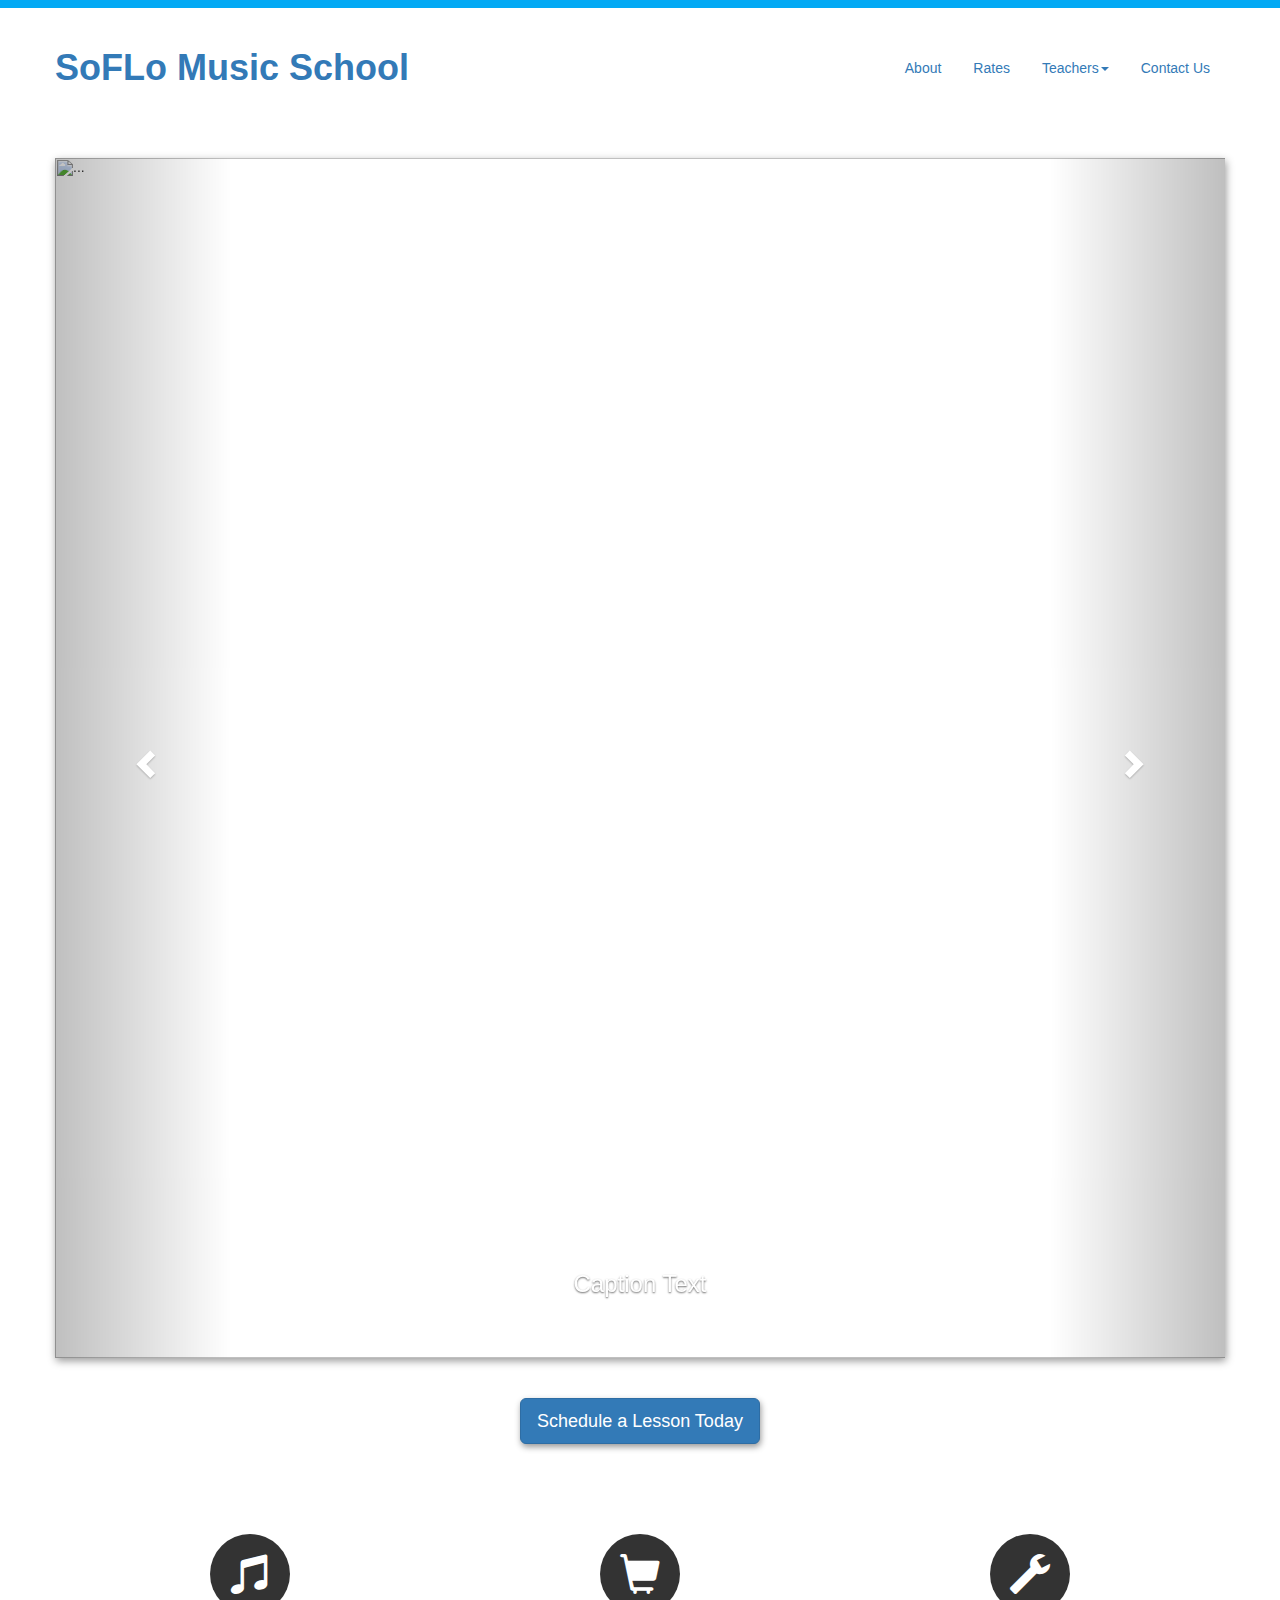
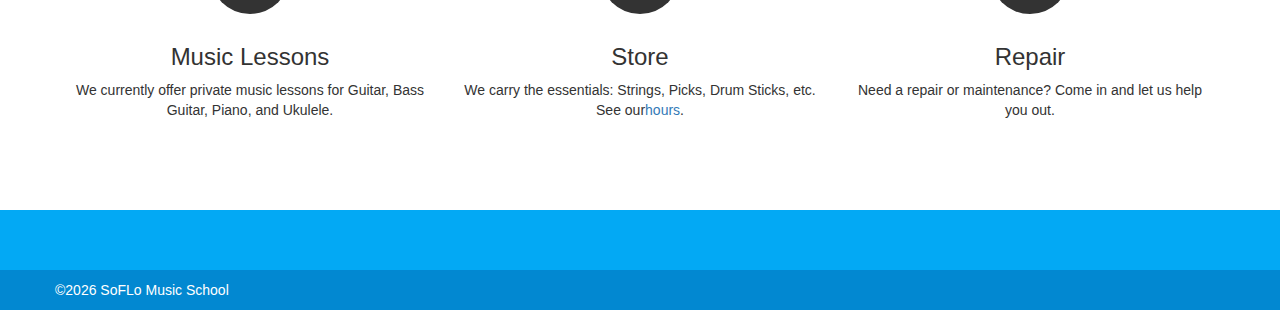
==== index.html @ d063a905 "Merge pull request #1 from ron953/gh-pages" ====
<!DOCTYPE html5><html><head><meta name="viewport" content="width=device-width, initial-scale=1"/><meta name="theme-color" content="#03A9F4"/><!--meta(name="theme-color", content="#0288D1")--><link rel="stylesheet" href="https://maxcdn.bootstrapcdn.com/bootstrap/3.3.4/css/bootstrap.min.css"/><link rel="stylesheet" href="css/main.css"/><script src="https://ajax.googleapis.com/ajax/libs/jquery/1.11.0/jquery.min.js"></script><script src="https://maxcdn.bootstrapcdn.com/bootstrap/3.3.4/js/bootstrap.min.js"></script><title>SoFLo Music School</title></head><body><div class="topbar"></div><header><div class="container"><div class="row"><h1 class="hidden-sm hidden-xs"><a href="http://kamranpayne.com/soflomusic/" class="logo">SoFLo Music School</a></h1><h1 class="visible-sm visible-xs"><a href="http://kamranpayne.com/soflomusic/" class="logo">SoFLo</a></h1><nav><ul class="nav nav-pills"><li role="presentation"><a href="about">About</a></li><li role="presentation"><a href="rates">Rates</a></li><li role="presentation" class="dropdown"><a data-toggle="dropdown" href="teachers" role="button" aria-expanded="false" class="dropdown-toggle">Teachers<span class="caret"></span></a><ul role="menu" class="dropdown-menu"><li><a href="#">Teacher</a></li></ul></li><li role="presentation"><a href="contact">Contact Us</a></li><!--h2 561 674 1151--></ul></nav></div></div></header><main><div class="container"><div class="row"><div id="carousel-example-generic" data-ride="carousel" class="carousel slide"><!-- Indicators--><ol class="carousel-indicators"><li data-target="#carousel-example-generic" data-slide-to="0" class="active"></li><li data-target="#carousel-example-generic" data-slide-to="1"></li><li data-target="#carousel-example-generic" data-slide-to="2"></li></ol><!-- Wrapper for slides--><div class="carousel-inner"><div class="item active"><img src="http://static.wixstatic.com/media/f38551_04e4e0e29b674c2bb5679f893d02dc1f.jpg_srz_p_960_395_75_22_0.50_1.20_0.00_jpg_srz" alt="..."><div class="carousel-caption"><h3>Caption Text</h3></div></div><div class="item"><img src="http://static.wixstatic.com/media/f38551_1d098dad4d2e483590732414397a94cf.jpg_srz_p_960_395_75_22_0.50_1.20_0.00_jpg_srz" alt="..."><div class="carousel-caption"><h3>Caption Text</h3></div></div><div class="item"><img src="http://static.wixstatic.com/media/f38551_32295f64a2704b3288e647684de9fb22.jpg_srz_p_960_395_75_22_0.50_1.20_0.00_jpg_srz" alt="..."><div class="carousel-caption"><h3>Caption Text</h3></div></div></div><!-- Controls--><a href="#carousel-example-generic" role="button" data-slide="prev" class="left carousel-control"><span class="glyphicon glyphicon-chevron-left"></span></a><a href="#carousel-example-generic" role="button" data-slide="next" class="right carousel-control"><span class="glyphicon glyphicon-chevron-right"></span></a></div><!-- Carousel--><div class="call-to-action"><a href="contact" class="btn btn-primary btn-lg">Schedule a Lesson Today</a></div></div><div class="row features"><div class="col-sm-4"><div class="music-icon"><span class="glyphicon glyphicon-music"></span></div><h3>Music Lessons</h3><p>We currently offer private music lessons for Guitar, Bass Guitar, Piano, and Ukulele.</p></div><div class="col-sm-4"><div class="cart-icon"><span class="glyphicon glyphicon-shopping-cart"></span></div><h3>Store</h3><p>We carry the essentials: Strings, Picks, Drum Sticks, etc. See our<a href="rates">hours</a>.</p></div><div class="col-sm-4"><div class="repair-icon"><span class="glyphicon glyphicon-wrench"></span></div><h3>Repair</h3><p>Need a repair or maintenance? Come in and let us help you out.</p></div></div></div></main><footer><div class="footer"></div><div class="bottombar"><div class="container"><div class="row"><span>&copy<script>document.write(new Date().getFullYear())</script> SoFLo Music School</span></div></div></div></footer></body></html>
---- css/main.css ----
body{min-height:100%}.topbar{background-color:#03A9F4;width:100%;height:8px}header{width:100%;padding:20px;vertical-align:middle}header h1{text-align:left;font-weight:600;float:left}header nav{padding-top:20px;text-align:right;float:right}.navlist li{display:inline;padding:5px}main .row{padding-top:40px}main .carousel{box-shadow:1px 3px 8px 0 #999}main .carousel img{width:1200px}main .call-to-action{padding-top:40px;text-align:center}main .call-to-action .btn{box-shadow:1px 3px 6px 0 #999}main .features{text-align:center}main .features .music-icon,main .features .cart-icon,main .features .repair-icon{width:80px;height:80px;border-radius:40px;margin:0 auto;background-color:#333;margin-top:50px;margin-bottom:30px}main .features span{color:#fff;line-height:80px;font-size:40px}main .about{min-height:600px}main .about .about-image{margin-bottom:40px}main .hours{margin:0 auto;max-width:500px;margin-bottom:40px}main .image-divider{height:300px;width:100%;background-image:url("http://static.wixstatic.com/media/f38551_d51804e5419b4db7ba45110c6b337295.jpg_srz_p_925_270_75_22_0.50_1.20_0.00_jpg_srz");background-size:cover;box-shadow:0 0 6px 2px #999;margin-bottom:20px}main .rates table{font-size:0.9em}main .rates .asterisk{color:#F44336}main .contact{margin-bottom:60px}main .contact-map{position:relative;height:360px}main .contact-map iframe{display:block;position:relative;z-index:1}main .contact-map::before{content:'';position:absolute;z-index:2;box-shadow:inset 0 8px 8px -8px #696868,inset 0 -8px 8px -8px #696868;top:0;right:0;bottom:0;left:0;pointer-events:none}footer .footer{margin-top:80px;background-color:#03A9F4;height:60px}footer .bottombar{background-color:#0288D1;color:#fff;padding:10px}
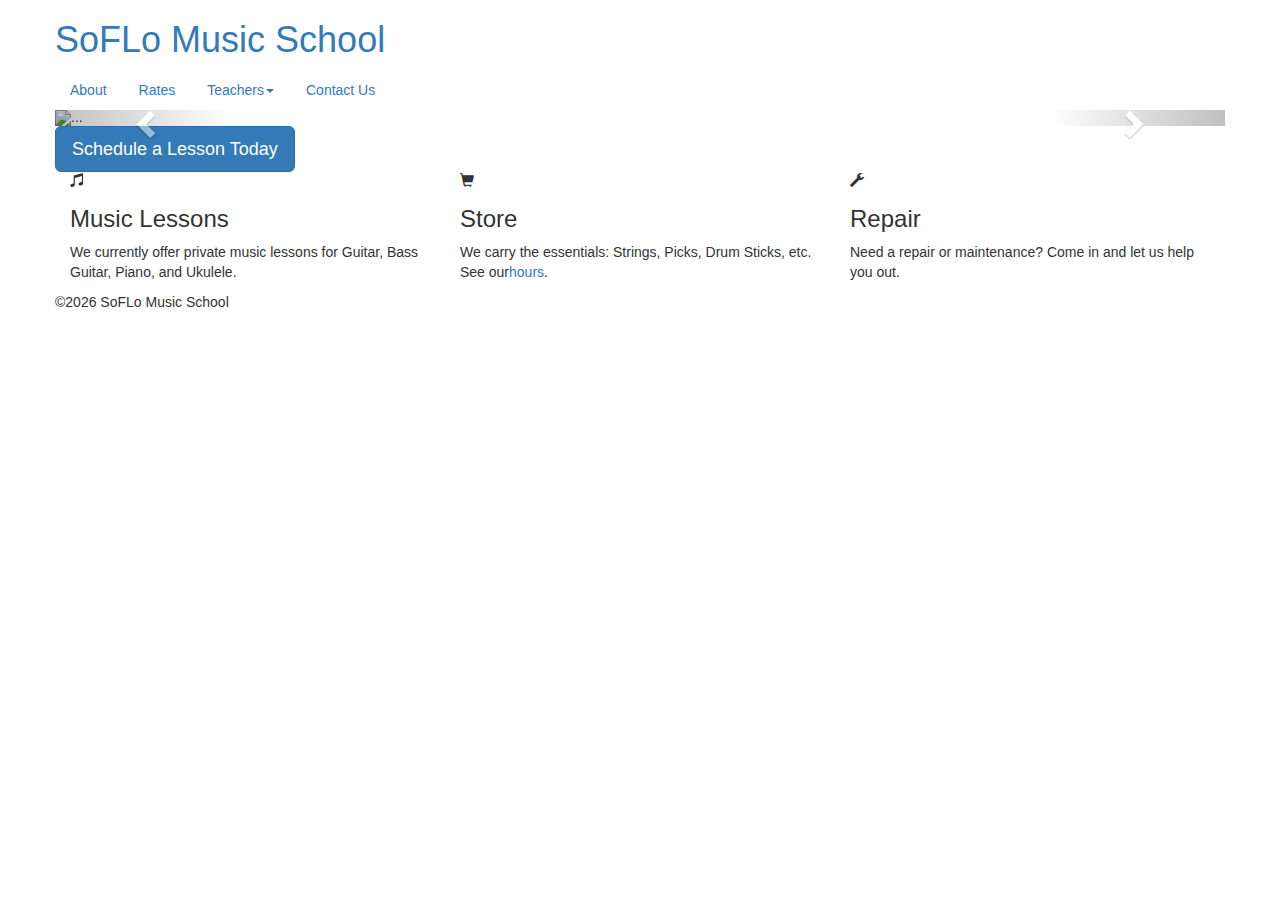
==== commit ba0a6de3: "recompile" ====
--- a/index.html
+++ b/index.html
@@ -1 +1 @@
-<!DOCTYPE html5><html><head><meta name="viewport" content="width=device-width, initial-scale=1"/><meta name="theme-color" content="#03A9F4"/><!--meta(name="theme-color", content="#0288D1")--><link rel="stylesheet" href="https://maxcdn.bootstrapcdn.com/bootstrap/3.3.4/css/bootstrap.min.css"/><link rel="stylesheet" href="css/main.css"/><script src="https://ajax.googleapis.com/ajax/libs/jquery/1.11.0/jquery.min.js"></script><script src="https://maxcdn.bootstrapcdn.com/bootstrap/3.3.4/js/bootstrap.min.js"></script><title>SoFLo Music School</title></head><body><div class="topbar"></div><header><div class="container"><div class="row"><h1 class="hidden-sm hidden-xs"><a href="http://kamranpayne.com/soflomusic/" class="logo">SoFLo Music School</a></h1><h1 class="visible-sm visible-xs"><a href="http://kamranpayne.com/soflomusic/" class="logo">SoFLo</a></h1><nav><ul class="nav nav-pills"><li role="presentation"><a href="about">About</a></li><li role="presentation"><a href="rates">Rates</a></li><li role="presentation" class="dropdown"><a data-toggle="dropdown" href="teachers" role="button" aria-expanded="false" class="dropdown-toggle">Teachers<span class="caret"></span></a><ul role="menu" class="dropdown-menu"><li><a href="#">Teacher</a></li></ul></li><li role="presentation"><a href="contact">Contact Us</a></li><!--h2 561 674 1151--></ul></nav></div></div></header><main><div class="container"><div class="row"><div id="carousel-example-generic" data-ride="carousel" class="carousel slide"><!-- Indicators--><ol class="carousel-indicators"><li data-target="#carousel-example-generic" data-slide-to="0" class="active"></li><li data-target="#carousel-example-generic" data-slide-to="1"></li><li data-target="#carousel-example-generic" data-slide-to="2"></li></ol><!-- Wrapper for slides--><div class="carousel-inner"><div class="item active"><img src="http://static.wixstatic.com/media/f38551_04e4e0e29b674c2bb5679f893d02dc1f.jpg_srz_p_960_395_75_22_0.50_1.20_0.00_jpg_srz" alt="..."><div class="carousel-caption"><h3>Caption Text</h3></div></div><div class="item"><img src="http://static.wixstatic.com/media/f38551_1d098dad4d2e483590732414397a94cf.jpg_srz_p_960_395_75_22_0.50_1.20_0.00_jpg_srz" alt="..."><div class="carousel-caption"><h3>Caption Text</h3></div></div><div class="item"><img src="http://static.wixstatic.com/media/f38551_32295f64a2704b3288e647684de9fb22.jpg_srz_p_960_395_75_22_0.50_1.20_0.00_jpg_srz" alt="..."><div class="carousel-caption"><h3>Caption Text</h3></div></div></div><!-- Controls--><a href="#carousel-example-generic" role="button" data-slide="prev" class="left carousel-control"><span class="glyphicon glyphicon-chevron-left"></span></a><a href="#carousel-example-generic" role="button" data-slide="next" class="right carousel-control"><span class="glyphicon glyphicon-chevron-right"></span></a></div><!-- Carousel--><div class="call-to-action"><a href="contact" class="btn btn-primary btn-lg">Schedule a Lesson Today</a></div></div><div class="row features"><div class="col-sm-4"><div class="music-icon"><span class="glyphicon glyphicon-music"></span></div><h3>Music Lessons</h3><p>We currently offer private music lessons for Guitar, Bass Guitar, Piano, and Ukulele.</p></div><div class="col-sm-4"><div class="cart-icon"><span class="glyphicon glyphicon-shopping-cart"></span></div><h3>Store</h3><p>We carry the essentials: Strings, Picks, Drum Sticks, etc. See our<a href="rates">hours</a>.</p></div><div class="col-sm-4"><div class="repair-icon"><span class="glyphicon glyphicon-wrench"></span></div><h3>Repair</h3><p>Need a repair or maintenance? Come in and let us help you out.</p></div></div></div></main><footer><div class="footer"></div><div class="bottombar"><div class="container"><div class="row"><span>&copy<script>document.write(new Date().getFullYear())</script> SoFLo Music School</span></div></div></div></footer></body></html>+<!DOCTYPE html5><html><head><meta name="viewport" content="width=device-width, initial-scale=1"/><meta name="theme-color" content="#03A9F4"/><!--meta(name="theme-color", content="#0288D1")--><link rel="stylesheet" href="https://maxcdn.bootstrapcdn.com/bootstrap/3.3.4/css/bootstrap.min.css"/><link rel="stylesheet" href="http://kamranpayne.com/soflomusic//css/main.css"/><script src="https://ajax.googleapis.com/ajax/libs/jquery/1.11.0/jquery.min.js"></script><script src="https://maxcdn.bootstrapcdn.com/bootstrap/3.3.4/js/bootstrap.min.js"></script><title>SoFLo Music School</title></head><body><div class="topbar"></div><header><div class="container"><div class="row"><h1 class="hidden-sm hidden-xs"><a href="http://kamranpayne.com/soflomusic/" class="logo">SoFLo Music School</a></h1><h1 class="visible-sm visible-xs"><a href="http://kamranpayne.com/soflomusic/" class="logo">SoFLo</a></h1><nav><ul class="nav nav-pills"><li role="presentation"><a href="http://kamranpayne.com/soflomusic//about">About</a></li><li role="presentation"><a href="http://kamranpayne.com/soflomusic//rates">Rates</a></li><li role="presentation" class="dropdown"><a data-toggle="dropdown" href="#" role="button" aria-expanded="false" class="dropdown-toggle">Teachers<span class="caret"></span></a><ul role="menu" class="dropdown-menu"><li><a href="http://kamranpayne.com/soflomusic//teachers/chris">Chris Montague - Guitar</a></li><li><a href="http://kamranpayne.com/soflomusic//teachers/lauren">Lauren Huff - Ukulele &amp; Bass</a></li><li><a href="http://kamranpayne.com/soflomusic//teachers/christopher">Christoper Cope - Piano</a></li><li><a href="http://kamranpayne.com/soflomusic//teachers/joaquim">Joaquim DeMiranda - Drums</a></li><li><a href="http://kamranpayne.com/soflomusic//teachers/brandy">Brandy Wood - Piano &amp; Bassoon</a></li><li><a href="http://kamranpayne.com/soflomusic//teachers/matthew">Matthew Joy - Guitar</a></li><li><a href="http://kamranpayne.com/soflomusic//teachers/mike">Mike Kelly - Music Production</a></li></ul></li><li role="presentation"><a href="http://kamranpayne.com/soflomusic//contact">Contact Us</a></li><!--h2 561 674 1151--></ul></nav></div></div></header><main><div class="container"><div class="row"><div id="carousel-example-generic" data-ride="carousel" class="carousel slide"><!-- Indicators--><ol class="carousel-indicators"><li data-target="#carousel-example-generic" data-slide-to="0" class="active"></li><li data-target="#carousel-example-generic" data-slide-to="1"></li><li data-target="#carousel-example-generic" data-slide-to="2"></li></ol><!-- Wrapper for slides--><div class="carousel-inner"><div class="item active"><img src="http://static.wixstatic.com/media/f38551_04e4e0e29b674c2bb5679f893d02dc1f.jpg_srz_p_960_395_75_22_0.50_1.20_0.00_jpg_srz" alt="..."><div class="carousel-caption"><h3>Caption Text</h3></div></div><div class="item"><img src="http://static.wixstatic.com/media/f38551_1d098dad4d2e483590732414397a94cf.jpg_srz_p_960_395_75_22_0.50_1.20_0.00_jpg_srz" alt="..."><div class="carousel-caption"><h3>Caption Text</h3></div></div><div class="item"><img src="http://static.wixstatic.com/media/f38551_32295f64a2704b3288e647684de9fb22.jpg_srz_p_960_395_75_22_0.50_1.20_0.00_jpg_srz" alt="..."><div class="carousel-caption"><h3>Caption Text</h3></div></div></div><!-- Controls--><a href="#carousel-example-generic" role="button" data-slide="prev" class="left carousel-control"><span class="glyphicon glyphicon-chevron-left"></span></a><a href="#carousel-example-generic" role="button" data-slide="next" class="right carousel-control"><span class="glyphicon glyphicon-chevron-right"></span></a></div><!-- Carousel--><div class="call-to-action"><a href="http://kamranpayne.com/soflomusic//contact" class="btn btn-primary btn-lg">Schedule a Lesson Today</a></div></div><div class="row features"><div class="col-sm-4"><div class="music-icon"><span class="glyphicon glyphicon-music"></span></div><h3>Music Lessons</h3><p>We currently offer private music lessons for Guitar, Bass Guitar, Piano, and Ukulele.</p></div><div class="col-sm-4"><div class="cart-icon"><span class="glyphicon glyphicon-shopping-cart"></span></div><h3>Store</h3><p>We carry the essentials: Strings, Picks, Drum Sticks, etc. See our<a href="rates">hours</a>.</p></div><div class="col-sm-4"><div class="repair-icon"><span class="glyphicon glyphicon-wrench"></span></div><h3>Repair</h3><p>Need a repair or maintenance? Come in and let us help you out.</p></div></div></div></main><footer><div class="footer"></div><div class="bottombar"><div class="container"><div class="row"><span>&copy<script>document.write(new Date().getFullYear())</script> SoFLo Music School</span></div></div></div></footer></body></html>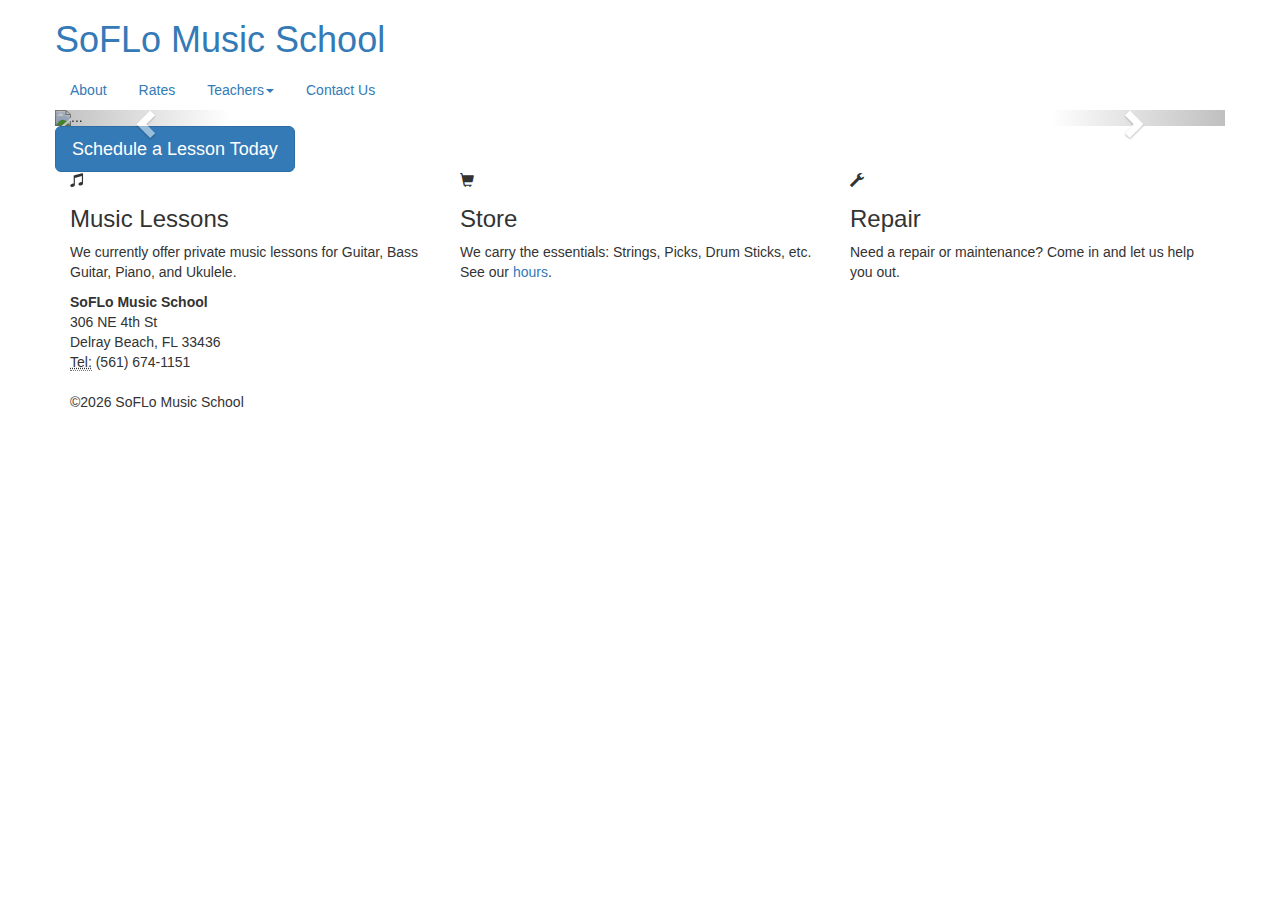
==== commit 45d88d26: "recompile" ====
--- a/index.html
+++ b/index.html
@@ -1 +1 @@
-<!DOCTYPE html5><html><head><meta name="viewport" content="width=device-width, initial-scale=1"/><meta name="theme-color" content="#03A9F4"/><!--meta(name="theme-color", content="#0288D1")--><link rel="stylesheet" href="https://maxcdn.bootstrapcdn.com/bootstrap/3.3.4/css/bootstrap.min.css"/><link rel="stylesheet" href="http://kamranpayne.com/soflomusic//css/main.css"/><script src="https://ajax.googleapis.com/ajax/libs/jquery/1.11.0/jquery.min.js"></script><script src="https://maxcdn.bootstrapcdn.com/bootstrap/3.3.4/js/bootstrap.min.js"></script><title>SoFLo Music School</title></head><body><div class="topbar"></div><header><div class="container"><div class="row"><h1 class="hidden-sm hidden-xs"><a href="http://kamranpayne.com/soflomusic/" class="logo">SoFLo Music School</a></h1><h1 class="visible-sm visible-xs"><a href="http://kamranpayne.com/soflomusic/" class="logo">SoFLo</a></h1><nav><ul class="nav nav-pills"><li role="presentation"><a href="http://kamranpayne.com/soflomusic//about">About</a></li><li role="presentation"><a href="http://kamranpayne.com/soflomusic//rates">Rates</a></li><li role="presentation" class="dropdown"><a data-toggle="dropdown" href="#" role="button" aria-expanded="false" class="dropdown-toggle">Teachers<span class="caret"></span></a><ul role="menu" class="dropdown-menu"><li><a href="http://kamranpayne.com/soflomusic//teachers/chris">Chris Montague - Guitar</a></li><li><a href="http://kamranpayne.com/soflomusic//teachers/lauren">Lauren Huff - Ukulele &amp; Bass</a></li><li><a href="http://kamranpayne.com/soflomusic//teachers/christopher">Christoper Cope - Piano</a></li><li><a href="http://kamranpayne.com/soflomusic//teachers/joaquim">Joaquim DeMiranda - Drums</a></li><li><a href="http://kamranpayne.com/soflomusic//teachers/brandy">Brandy Wood - Piano &amp; Bassoon</a></li><li><a href="http://kamranpayne.com/soflomusic//teachers/matthew">Matthew Joy - Guitar</a></li><li><a href="http://kamranpayne.com/soflomusic//teachers/mike">Mike Kelly - Music Production</a></li></ul></li><li role="presentation"><a href="http://kamranpayne.com/soflomusic//contact">Contact Us</a></li><!--h2 561 674 1151--></ul></nav></div></div></header><main><div class="container"><div class="row"><div id="carousel-example-generic" data-ride="carousel" class="carousel slide"><!-- Indicators--><ol class="carousel-indicators"><li data-target="#carousel-example-generic" data-slide-to="0" class="active"></li><li data-target="#carousel-example-generic" data-slide-to="1"></li><li data-target="#carousel-example-generic" data-slide-to="2"></li></ol><!-- Wrapper for slides--><div class="carousel-inner"><div class="item active"><img src="http://static.wixstatic.com/media/f38551_04e4e0e29b674c2bb5679f893d02dc1f.jpg_srz_p_960_395_75_22_0.50_1.20_0.00_jpg_srz" alt="..."><div class="carousel-caption"><h3>Caption Text</h3></div></div><div class="item"><img src="http://static.wixstatic.com/media/f38551_1d098dad4d2e483590732414397a94cf.jpg_srz_p_960_395_75_22_0.50_1.20_0.00_jpg_srz" alt="..."><div class="carousel-caption"><h3>Caption Text</h3></div></div><div class="item"><img src="http://static.wixstatic.com/media/f38551_32295f64a2704b3288e647684de9fb22.jpg_srz_p_960_395_75_22_0.50_1.20_0.00_jpg_srz" alt="..."><div class="carousel-caption"><h3>Caption Text</h3></div></div></div><!-- Controls--><a href="#carousel-example-generic" role="button" data-slide="prev" class="left carousel-control"><span class="glyphicon glyphicon-chevron-left"></span></a><a href="#carousel-example-generic" role="button" data-slide="next" class="right carousel-control"><span class="glyphicon glyphicon-chevron-right"></span></a></div><!-- Carousel--><div class="call-to-action"><a href="http://kamranpayne.com/soflomusic//contact" class="btn btn-primary btn-lg">Schedule a Lesson Today</a></div></div><div class="row features"><div class="col-sm-4"><div class="music-icon"><span class="glyphicon glyphicon-music"></span></div><h3>Music Lessons</h3><p>We currently offer private music lessons for Guitar, Bass Guitar, Piano, and Ukulele.</p></div><div class="col-sm-4"><div class="cart-icon"><span class="glyphicon glyphicon-shopping-cart"></span></div><h3>Store</h3><p>We carry the essentials: Strings, Picks, Drum Sticks, etc. See our<a href="rates">hours</a>.</p></div><div class="col-sm-4"><div class="repair-icon"><span class="glyphicon glyphicon-wrench"></span></div><h3>Repair</h3><p>Need a repair or maintenance? Come in and let us help you out.</p></div></div></div></main><footer><div class="footer"></div><div class="bottombar"><div class="container"><div class="row"><span>&copy<script>document.write(new Date().getFullYear())</script> SoFLo Music School</span></div></div></div></footer></body></html>+<!DOCTYPE html5><html><head><meta name="viewport" content="width=device-width, initial-scale=1"/><meta name="theme-color" content="#03A9F4"/><!--meta(name="theme-color", content="#0288D1")--><link rel="stylesheet" href="https://maxcdn.bootstrapcdn.com/bootstrap/3.3.4/css/bootstrap.min.css"/><link rel="stylesheet" href="http://kamranpayne.com/soflomusic/css/main.css"/><script src="https://ajax.googleapis.com/ajax/libs/jquery/1.11.0/jquery.min.js"></script><script src="https://maxcdn.bootstrapcdn.com/bootstrap/3.3.4/js/bootstrap.min.js"></script><title>SoFLo Music School</title></head><body><div class="topbar"></div><header><div class="container"><div class="row"><h1><a href="http://kamranpayne.com/soflomusic" class="logo">SoFLo Music School</a></h1><nav><ul class="nav nav-pills"><li role="presentation"><a href="http://kamranpayne.com/soflomusic/about">About</a></li><li role="presentation"><a href="http://kamranpayne.com/soflomusic/rates">Rates</a></li><li role="presentation" class="dropdown"><a data-toggle="dropdown" href="#" role="button" aria-expanded="false" class="dropdown-toggle">Teachers<span class="caret"></span></a><ul role="menu" class="dropdown-menu"><li><a href="http://kamranpayne.com/soflomusic/teachers/chris">Chris Montague - Guitar</a></li><li><a href="http://kamranpayne.com/soflomusic/teachers/lauren">Lauren Huff - Ukulele &amp; Bass</a></li><li><a href="http://kamranpayne.com/soflomusic/teachers/christopher">Christoper Cope - Piano</a></li><li><a href="http://kamranpayne.com/soflomusic/teachers/joaquim">Joaquim DeMiranda - Drums</a></li><li><a href="http://kamranpayne.com/soflomusic/teachers/brandy">Brandy Wood - Piano &amp; Bassoon</a></li><li><a href="http://kamranpayne.com/soflomusic/teachers/matthew">Matthew Joy - Guitar</a></li><li><a href="http://kamranpayne.com/soflomusic/teachers/mike">Mike Kelly - Music Production</a></li></ul></li><li role="presentation"><a href="http://kamranpayne.com/soflomusic/contact">Contact Us</a></li><!--h2 561 674 1151--></ul></nav></div></div></header><main><div class="container"><div class="row"><div id="carousel-example-generic" data-ride="carousel" class="carousel slide"><!-- Indicators--><ol class="carousel-indicators"><li data-target="#carousel-example-generic" data-slide-to="0" class="active"></li><li data-target="#carousel-example-generic" data-slide-to="1"></li><li data-target="#carousel-example-generic" data-slide-to="2"></li><li data-target="#carousel-example-generic" data-slide-to="3"></li><li data-target="#carousel-example-generic" data-slide-to="4"></li></ol><!-- Wrapper for slides--><div class="carousel-inner"><div class="item active"><img src="http://static.wixstatic.com/media/f38551_04e4e0e29b674c2bb5679f893d02dc1f.jpg_srz_p_960_395_75_22_0.50_1.20_0.00_jpg_srz" alt="..."></div><div class="item"><img src="http://static.wixstatic.com/media/f38551_1d098dad4d2e483590732414397a94cf.jpg_srz_p_960_395_75_22_0.50_1.20_0.00_jpg_srz" alt="..."></div><div class="item"><img src="http://static.wixstatic.com/media/f38551_32295f64a2704b3288e647684de9fb22.jpg_srz_p_960_395_75_22_0.50_1.20_0.00_jpg_srz" alt="..."></div><div class="item"><img src="http://static.wixstatic.com/media/f38551_9d30e049e411988ee936d8125e07dd7b.png_srz_p_960_395_75_22_0.50_1.20_0.00_png_srz" alt="..."></div><div class="item"><img src="http://static.wixstatic.com/media/f38551_a84a1d7a629141ef89a3cd0be7ee5d1d.jpg_srz_p_960_395_75_22_0.50_1.20_0.00_jpg_srz" alt="..."></div></div><!-- Controls--><a href="#carousel-example-generic" role="button" data-slide="prev" class="left carousel-control"><span class="glyphicon glyphicon-chevron-left"></span></a><a href="#carousel-example-generic" role="button" data-slide="next" class="right carousel-control"><span class="glyphicon glyphicon-chevron-right"></span></a></div><!-- Carousel--><div class="call-to-action"><a href="http://kamranpayne.com/soflomusic/contact" class="btn btn-primary btn-lg">Schedule a Lesson Today</a></div></div><div class="row features"><div class="col-sm-4"><div class="music-icon"><span class="glyphicon glyphicon-music"></span></div><h3>Music Lessons</h3><p>We currently offer private music lessons for Guitar, Bass Guitar, Piano, and Ukulele.</p></div><div class="col-sm-4"><div class="cart-icon"><span class="glyphicon glyphicon-shopping-cart"></span></div><h3>Store</h3><p>We carry the essentials: Strings, Picks, Drum Sticks, etc. See our<a href="rates"> hours</a>.</p></div><div class="col-sm-4"><div class="repair-icon"><span class="glyphicon glyphicon-wrench"></span></div><h3>Repair</h3><p>Need a repair or maintenance? Come in and let us help you out.</p></div></div></div></main><footer><div class="footer"><div class="container"><div class="row"><div class="col-sm-12"><address><strong>SoFLo Music School</strong><br/>306 NE 4th St<br/>Delray Beach, FL 33436<br/><abbr title="Telephone">Tel:</abbr> (561) 674-1151              </address></div></div></div></div><div class="bottombar"><div class="container"><div class="row"><div class="col-sm-12"><span>&copy<script>document.write(new Date().getFullYear())</script> SoFLo Music School</span></div></div></div></div></footer></body></html>